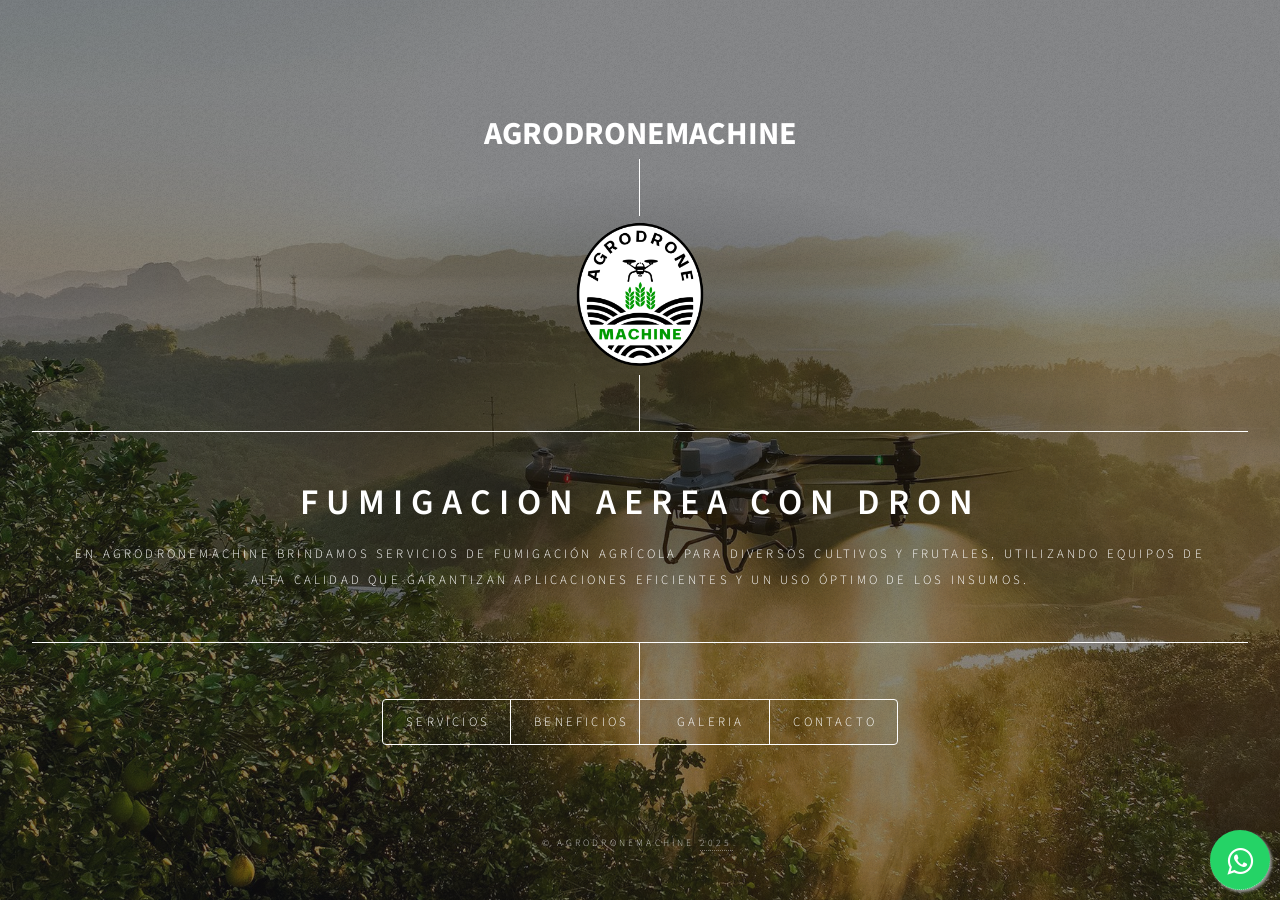
==== index.html @ ab19c030 "cambios-url cambios de url mejorada" ====
<!DOCTYPE HTML>

<html>
	<head>
		<title>AGRODRONEMACHINE</title>
		<meta charset="utf-8" />
		<meta name="viewport" content="width=device-width, initial-scale=1, user-scalable=no" />
		<link rel="stylesheet" href="assets/css/main.css" />
		<noscript><link rel="stylesheet" href="assets/css/noscript.css" /></noscript>
	</head>
	<body class="is-preload">

		<!-- Wrapper -->
			<div id="wrapper">


				<!-- Header -->
					<header id="header">
						<span class="titulopagina">AGRODRONEMACHINE</span>

						<div >
						<img class="logoagro" src="images/logoagrodrone.png" alt="" />
						</div>
						<div class="content">
							<div class="inner">
								<h1>FUMIGACION AEREA CON DRON</h1>
								<p>En AgroDroneMachine brindamos servicios de fumigación 
									agrícola para diversos cultivos y frutales, utilizando 
									equipos de alta calidad que garantizan aplicaciones 
									eficientes y un uso óptimo de los insumos.</p>
							</div>
						</div>
						<nav>
							<ul>
								<li><a href="#Servicios">Servicios</a></li>
								<li><a href="#Beneficios">Beneficios</a></li>
								<li><a href="#Galeria">Galeria</a></li>
								<li><a href="#Contacto">Contacto</a></li>
								<!--<li><a href="#elements">Elements</a></li>-->
							</ul>
						</nav>
					</header>

				<!-- Main -->
					<div id="main">

						<!-- servicios -->
							<article id="Servicios">
								<h2 class="major">Servicios</h2>
								<span class="image main"><img src="images/bannerwebagro2.gif" alt="" /></span>
								<h4>Realizamos aplicación de pesticidas, líquidos, solidos, fertilizantes y herbicidas en una amplia gama de cultivos.</h4>
								<li>Cultivos Tradicionales</li>
								<li>Huertos Frutales</li>
								<li>Cultivos Hortícolas</li>
								<li>Cultivos Vitivinícolas</li>
								<li>Plantaciones Forestales</li>
														</article>

						<!-- beneficios -->
							<article id="Beneficios">
								<h2 class="major">Beneficios</h2>
								<span class="image main"><img src="images/bannerwebagro2.gif" alt="" /></span>
								<ul>
									<li>Capacidad de fumigar grandes extensiones de terreno.</span></li>
									<li>Ahorro del 90% de agua en la dilución de los químicos.</span></li>
									<li>Ahorro de hasta un 30% de producto</span></li>
									<li>Aplicación más uniforme gracias a aspersión de alta presión.</span></li>
									<li>Mezclas de mayor concentración, lo que aumenta la eficiencia de la aplicación.</span></li>
									<li>Menor riesgo de contaminación de aguas superficiales</li>
									<li>Gran velocidad de aplicación: Hasta 12 Ha/hora en promedio.</li>
									<li>Boquillas ajustables a distintos tipos de aplicación.</li>
									<li>No contamina.</li>
									<li>No existe riesgo de intoxicación del personal. Altura de fumigación ajustable sobre las plantaciones.</li>
									<li>Capacidad de fumigar en zonas de difícil acceso, como laderas o cultivos de alta densidad donde solo es posible la aplicación manual.</li>
									<li>Capacidad de aplicación nocturna mediante uso de GPS y Radar.</li>
									
								</ul>
							</article>

						<!-- galeria -->
							<article id="Galeria">
								<h2 class="major">Galeria</h2>
								<div class="contenedorvideos">
									<iframe width="300" height="200" src="https://www.youtube.com/embed/-cqlbxY-Ldc?controls=1" title="YouTube video player" frameborder="0" allow="accelerometer; autoplay; clipboard-write; encrypted-media; gyroscope; picture-in-picture; web-share" referrerpolicy="strict-origin-when-cross-origin" allowfullscreen></iframe>
									
								</div>
							</article>

						<!-- Contacto -->
							<article id="Contacto">
								<h2 class="major">Contacto</h2>
								<ul>
									
								<a class="datoscontacto" href="https://www.instagram.com/agrodronemachine"><img width="30" height="30" src="https://img.icons8.com/fluency/30/instagram-new.png" alt=""/><span>#agrodronemachine</span></a><br>
								<a class="datoscontacto" href="https://wa.me/56989613429"><img width="30" height="30" src="https://img.icons8.com/color/96/whatsapp--v1.png" alt=""/><span>+56989613429<span></a><br>
								<a class="datoscontacto" href="mailto:agrodronemachine1@gmail.com"><img width="30" height="30" src="https://img.icons8.com/pulsar-color/30/mail.png" alt=""/><span>agrodronemachine1@gmail.com</span></a>

								</ul>
								<span class="image main"><img src="images/bannerwebagro2.gif" alt="" /></span>
							</article>

					</div>

				<!-- Footer -->
					<footer id="footer">
						<p class="copyright">&copy; AGRODRONEMACHINE <a href="https://html5up.net">2025</a>.</p>
					</footer>

			</div>

		<!-- BG -->
			<div id="bg"></div>
			<link rel="stylesheet" href="https://maxcdn.bootstrapcdn.com/font-awesome/4.5.0/css/font-awesome.min.css">
			<a href="https://wa.me/56989613429" class="float" target="_blank">
			<i class="fa fa-whatsapp my-float"></i>
			</a>

		<!-- Scripts -->
			<script src="assets/js/jquery.min.js"></script>
			<script src="assets/js/browser.min.js"></script>
			<script src="assets/js/breakpoints.min.js"></script>
			<script src="assets/js/util.js"></script>
			<script src="assets/js/main.js"></script>

	</body>
</html>
---- assets/css/main.css ----
@import url(fontawesome-all.min.css);
@import url("https://fonts.googleapis.com/css?family=Source+Sans+Pro:300italic,600italic,300,600");

.datoscontacto{
	font-size:medium;

}

.float{
	position:fixed;
	width:60px;
	height:60px;
	bottom:10px;
	right:10px;
	background-color:#25d366;
	color:#FFF;
	border-radius:50px;
	text-align:center;
  font-size:30px;
	box-shadow: 2px 2px 3px #999;
  z-index:100;
}
.float:hover {
	text-decoration: none;
	color: #25d366;
  background-color:#fff;
}

.my-float{
	margin-top:16px;
}

.titulopagina{
position: absolute;
left: center;
top: 0px;
font-size:xx-large;
font-weight: bold;

}



.logoagro{
	width: 150px;
	height: 150px;
	-webkit-animation: rotate-vert-center 6s cubic-bezier(0.455, 0.030, 0.515, 0.955) infinite both;
	animation: rotate-vert-center 6s cubic-bezier(0.455, 0.030, 0.515, 0.955) infinite both;
}
 @-webkit-keyframes rotate-vert-center {
	0% {
	  -webkit-transform: rotateY(0);
			  transform: rotateY(0);
	}
	100% {
	  -webkit-transform: rotateY(360deg);
			  transform: rotateY(360deg);
	}
  }
  @keyframes rotate-vert-center {
	0% {
	  -webkit-transform: rotateY(0);
			  transform: rotateY(0);
	}
	100% {
	  -webkit-transform: rotateY(360deg);
			  transform: rotateY(360deg);
	}
  }
  
.contenedorvideos{
	text-align: center;

}

html, body, div, span, applet, object,
iframe, h1, h2, h3, h4, h5, h6, p, blockquote,
pre, a, abbr, acronym, address, big, cite,
code, del, dfn, em, img, ins, kbd, q, s, samp,
small, strike, strong, sub, sup, tt, var, b,
u, i, center, dl, dt, dd, ol, ul, li, fieldset,
form, label, legend, table, caption, tbody,
tfoot, thead, tr, th, td, article, aside,
canvas, details, embed, figure, figcaption,
footer, header, hgroup, menu, nav, output, ruby,
section, summary, time, mark, audio, video {
	margin: 0;
	padding: 0;
	border: 0;
	font-size: 100%;
	font: inherit;
	vertical-align: baseline;}

article, aside, details, figcaption, figure,
footer, header, hgroup, menu, nav, section {
	display: block;}

body {
	line-height: 1;
}

ol, ul {
	list-style: none;
}

blockquote, q {
	quotes: none;
}

	blockquote:before, blockquote:after, q:before, q:after {
		content: '';
		content: none;
	}

table {
	border-collapse: collapse;
	border-spacing: 0;
}

body {
	-webkit-text-size-adjust: none;
}

mark {
	background-color: transparent;
	color: inherit;
}

input::-moz-focus-inner {
	border: 0;
	padding: 0;
}

input, select, textarea {
	-moz-appearance: none;
	-webkit-appearance: none;
	-ms-appearance: none;
	appearance: none;
}

/* Basic */

	@-ms-viewport {
		width: device-width;
	}

	@media screen and (max-width: 480px) {

		html, body {
			min-width: 320px;
		}

	}

	html {
		box-sizing: border-box;
	}

	*, *:before, *:after {
		box-sizing: inherit;
	}

	body {
		background: #1b1f22;
	}

		body.is-preload *, body.is-preload *:before, body.is-preload *:after {
			-moz-animation: none !important;
			-webkit-animation: none !important;
			-ms-animation: none !important;
			animation: none !important;
			-moz-transition: none !important;
			-webkit-transition: none !important;
			-ms-transition: none !important;
			transition: none !important;
		}

/* Type */

	html {
		font-size: 16pt;
	}

		@media screen and (max-width: 1680px) {

			html {
				font-size: 12pt;
			}

		}

		@media screen and (max-width: 736px) {

			html {
				font-size: 11pt;
			}

		}

		@media screen and (max-width: 360px) {

			html {
				font-size: 10pt;
			}

		}

	body, input, select, textarea {
		color: #ffffff;
		font-family: "Source Sans Pro", sans-serif;
		font-weight: 300;
		font-size: 1rem;
		line-height: 1.65;
	}

	a {
		-moz-transition: color 0.2s ease-in-out, background-color 0.2s ease-in-out, border-bottom-color 0.2s ease-in-out;
		-webkit-transition: color 0.2s ease-in-out, background-color 0.2s ease-in-out, border-bottom-color 0.2s ease-in-out;
		-ms-transition: color 0.2s ease-in-out, background-color 0.2s ease-in-out, border-bottom-color 0.2s ease-in-out;
		transition: color 0.2s ease-in-out, background-color 0.2s ease-in-out, border-bottom-color 0.2s ease-in-out;
		border-bottom: dotted 1px rgba(255, 255, 255, 0.5);
		text-decoration: none;
		color: inherit;
	}

		a:hover {
			border-bottom-color: transparent;
		}

	strong, b {
		color: #ffffff;
		font-weight: 600;
	}

	em, i {
		font-style: italic;
	}

	p {
		margin: 0 0 2rem 0;
	}

	h1, h2, h3, h4, h5, h6 {
		color: #ffffff;
		font-weight: 600;
		line-height: 1.5;
		margin: 0 0 1rem 0;
		letter-spacing: 0.2rem;
	}

		h1 a, h2 a, h3 a, h4 a, h5 a, h6 a {
			color: inherit;
			text-decoration: none;
		}

		h1.major, h2.major, h3.major, h4.major, h5.major, h6.major {
			border-bottom: solid 1px #ffffff;
			width: -moz-max-content;
			width: -webkit-max-content;
			width: -ms-max-content;
			width: max-content;
			padding-bottom: 0.5rem;
			margin: 0 0 1rem 0;
		}

	h1 {
		font-size: 2.25rem;
		line-height: 1.3;
		letter-spacing: 0.5rem;
	}

	h2 {
		font-size: 1.5rem;
		line-height: 1.4;
		letter-spacing: 0.5rem;
	}

	h3 {
		font-size: 1rem;
	}

	h4 {
		font-size: 0.8rem;
	}

	h5 {
		font-size: 0.7rem;
	}

	h6 {
		font-size: 0.6rem;
	}

	@media screen and (max-width: 736px) {

		h1 {
			font-size: 1.75rem;
			line-height: 1.4;
		}

		h2 {
			font-size: 1.25em;
			line-height: 1.5;
		}

	}

	sub {
		font-size: 0.8rem;
		position: relative;
		top: 0.5rem;
	}

	sup {
		font-size: 0.8rem;
		position: relative;
		top: -0.5rem;
	}

	blockquote {
		border-left: solid 4px #ffffff;
		font-style: italic;
		margin: 0 0 2rem 0;
		padding: 0.5rem 0 0.5rem 2rem;
	}

	code {
		background: rgba(255, 255, 255, 0.075);
		border-radius: 4px;
		font-family: "Courier New", monospace;
		font-size: 0.9rem;
		margin: 0 0.25rem;
		padding: 0.25rem 0.65rem;
	}

	pre {
		-webkit-overflow-scrolling: touch;
		font-family: "Courier New", monospace;
		font-size: 0.9rem;
		margin: 0 0 2rem 0;
	}

		pre code {
			display: block;
			line-height: 1.75;
			padding: 1rem 1.5rem;
			overflow-x: auto;
		}

	hr {
		border: 0;
		border-bottom: solid 1px #ffffff;
		margin: 2.75rem 0;
	}

	.align-left {
		text-align: left;
	}

	.align-center {
		text-align: center;
	}

	.align-right {
		text-align: right;
	}

/* Form */

	form {
		margin: 0 0 2rem 0;
	}

		form > :last-child {
			margin-bottom: 0;
		}

		form > .fields {
			display: -moz-flex;
			display: -webkit-flex;
			display: -ms-flex;
			display: flex;
			-moz-flex-wrap: wrap;
			-webkit-flex-wrap: wrap;
			-ms-flex-wrap: wrap;
			flex-wrap: wrap;
			width: calc(100% + 3rem);
			margin: -1.5rem 0 2rem -1.5rem;
		}

			form > .fields > .field {
				-moz-flex-grow: 0;
				-webkit-flex-grow: 0;
				-ms-flex-grow: 0;
				flex-grow: 0;
				-moz-flex-shrink: 0;
				-webkit-flex-shrink: 0;
				-ms-flex-shrink: 0;
				flex-shrink: 0;
				padding: 1.5rem 0 0 1.5rem;
				width: calc(100% - 1.5rem);
			}

				form > .fields > .field.half {
					width: calc(50% - 0.75rem);
				}

				form > .fields > .field.third {
					width: calc(100%/3 - 0.5rem);
				}

				form > .fields > .field.quarter {
					width: calc(25% - 0.375rem);
				}

		@media screen and (max-width: 480px) {

			form > .fields {
				width: calc(100% + 3rem);
				margin: -1.5rem 0 2rem -1.5rem;
			}

				form > .fields > .field {
					padding: 1.5rem 0 0 1.5rem;
					width: calc(100% - 1.5rem);
				}

					form > .fields > .field.half {
						width: calc(100% - 1.5rem);
					}

					form > .fields > .field.third {
						width: calc(100% - 1.5rem);
					}

					form > .fields > .field.quarter {
						width: calc(100% - 1.5rem);
					}

		}

	label {
		color: #ffffff;
		display: block;
		font-size: 0.8rem;
		font-weight: 300;
		letter-spacing: 0.2rem;
		line-height: 1.5;
		margin: 0 0 1rem 0;
		text-transform: uppercase;
	}

	input[type="text"],
	input[type="password"],
	input[type="email"],
	input[type="tel"],
	select,
	textarea {
		-moz-appearance: none;
		-webkit-appearance: none;
		-ms-appearance: none;
		appearance: none;
		-moz-transition: border-color 0.2s ease-in-out, box-shadow 0.2s ease-in-out, background-color 0.2s ease-in-out;
		-webkit-transition: border-color 0.2s ease-in-out, box-shadow 0.2s ease-in-out, background-color 0.2s ease-in-out;
		-ms-transition: border-color 0.2s ease-in-out, box-shadow 0.2s ease-in-out, background-color 0.2s ease-in-out;
		transition: border-color 0.2s ease-in-out, box-shadow 0.2s ease-in-out, background-color 0.2s ease-in-out;
		background-color: transparent;
		border-radius: 4px;
		border: solid 1px #ffffff;
		color: inherit;
		display: block;
		outline: 0;
		padding: 0 1rem;
		text-decoration: none;
		width: 100%;
	}

		input[type="text"]:invalid,
		input[type="password"]:invalid,
		input[type="email"]:invalid,
		input[type="tel"]:invalid,
		select:invalid,
		textarea:invalid {
			box-shadow: none;
		}

		input[type="text"]:focus,
		input[type="password"]:focus,
		input[type="email"]:focus,
		input[type="tel"]:focus,
		select:focus,
		textarea:focus {
			background: rgba(255, 255, 255, 0.075);
			border-color: #ffffff;
			box-shadow: 0 0 0 1px #ffffff;
		}

	select {
		background-image: url("data:image/svg+xml;charset=utf8,%3Csvg xmlns='http://www.w3.org/2000/svg' width='40' height='40' preserveAspectRatio='none' viewBox='0 0 40 40'%3E%3Cpath d='M9.4,12.3l10.4,10.4l10.4-10.4c0.2-0.2,0.5-0.4,0.9-0.4c0.3,0,0.6,0.1,0.9,0.4l3.3,3.3c0.2,0.2,0.4,0.5,0.4,0.9 c0,0.4-0.1,0.6-0.4,0.9L20.7,31.9c-0.2,0.2-0.5,0.4-0.9,0.4c-0.3,0-0.6-0.1-0.9-0.4L4.3,17.3c-0.2-0.2-0.4-0.5-0.4-0.9 c0-0.4,0.1-0.6,0.4-0.9l3.3-3.3c0.2-0.2,0.5-0.4,0.9-0.4S9.1,12.1,9.4,12.3z' fill='%23ffffff' /%3E%3C/svg%3E");
		background-size: 1.25rem;
		background-repeat: no-repeat;
		background-position: calc(100% - 1rem) center;
		height: 2.75rem;
		padding-right: 2.75rem;
		text-overflow: ellipsis;
	}

		select option {
			color: #ffffff;
			background: #1b1f22;
		}

		select:focus::-ms-value {
			background-color: transparent;
		}

		select::-ms-expand {
			display: none;
		}

	input[type="text"],
	input[type="password"],
	input[type="email"],
	select {
		height: 2.75rem;
	}

	textarea {
		padding: 0.75rem 1rem;
	}

	input[type="checkbox"],
	input[type="radio"] {
		-moz-appearance: none;
		-webkit-appearance: none;
		-ms-appearance: none;
		appearance: none;
		display: block;
		float: left;
		margin-right: -2rem;
		opacity: 0;
		width: 1rem;
		z-index: -1;
	}

		input[type="checkbox"] + label,
		input[type="radio"] + label {
			text-decoration: none;
			-moz-user-select: none;
			-webkit-user-select: none;
			-ms-user-select: none;
			user-select: none;
			color: #ffffff;
			cursor: pointer;
			display: inline-block;
			font-size: 0.8rem;
			font-weight: 300;
			margin: 0 0 0.5rem 0;
			padding-left: 2.65rem;
			padding-right: 0.75rem;
			position: relative;
		}

			input[type="checkbox"] + label:before,
			input[type="radio"] + label:before {
				-moz-osx-font-smoothing: grayscale;
				-webkit-font-smoothing: antialiased;
				display: inline-block;
				font-style: normal;
				font-variant: normal;
				text-rendering: auto;
				line-height: 1;
				text-transform: none !important;
				font-family: 'Font Awesome 5 Free';
				font-weight: 900;
			}

			input[type="checkbox"] + label:before,
			input[type="radio"] + label:before {
				-moz-transition: border-color 0.2s ease-in-out, box-shadow 0.2s ease-in-out, background-color 0.2s ease-in-out;
				-webkit-transition: border-color 0.2s ease-in-out, box-shadow 0.2s ease-in-out, background-color 0.2s ease-in-out;
				-ms-transition: border-color 0.2s ease-in-out, box-shadow 0.2s ease-in-out, background-color 0.2s ease-in-out;
				transition: border-color 0.2s ease-in-out, box-shadow 0.2s ease-in-out, background-color 0.2s ease-in-out;
				border-radius: 4px;
				border: solid 1px #ffffff;
				content: '';
				display: inline-block;
				height: 1.65rem;
				left: 0;
				line-height: 1.65rem;
				position: absolute;
				text-align: center;
				top: -0.15rem;
				width: 1.65rem;
			}

		input[type="checkbox"]:checked + label:before,
		input[type="radio"]:checked + label:before {
			background: #ffffff !important;
			border-color: #ffffff !important;
			color: #1b1f22;
			content: '\f00c';
		}

		input[type="checkbox"]:focus + label:before,
		input[type="radio"]:focus + label:before {
			background: rgba(255, 255, 255, 0.075);
			border-color: #ffffff;
			box-shadow: 0 0 0 1px #ffffff;
		}

	input[type="checkbox"] + label:before {
		border-radius: 4px;
	}

	input[type="radio"] + label:before {
		border-radius: 100%;
	}

	::-webkit-input-placeholder {
		color: rgba(255, 255, 255, 0.5) !important;
		opacity: 1.0;
	}

	:-moz-placeholder {
		color: rgba(255, 255, 255, 0.5) !important;
		opacity: 1.0;
	}

	::-moz-placeholder {
		color: rgba(255, 255, 255, 0.5) !important;
		opacity: 1.0;
	}

	:-ms-input-placeholder {
		color: rgba(255, 255, 255, 0.5) !important;
		opacity: 1.0;
	}

	.formerize-placeholder {
		color: rgba(255, 255, 255, 0.5) !important;
		opacity: 1.0;
	}

/* Box */

	.box {
		border-radius: 4px;
		border: solid 1px #ffffff;
		margin-bottom: 2rem;
		padding: 1.5em;
	}

		.box > :last-child,
		.box > :last-child > :last-child,
		.box > :last-child > :last-child > :last-child {
			margin-bottom: 0;
		}

		.box.alt {
			border: 0;
			border-radius: 0;
			padding: 0;
		}

/* Icon */

	.icon {
		text-decoration: none;
		border-bottom: none;
		position: relative;
	}

		.icon:before {
			-moz-osx-font-smoothing: grayscale;
			-webkit-font-smoothing: antialiased;
			display: inline-block;
			font-style: normal;
			font-variant: normal;
			text-rendering: auto;
			line-height: 1;
			text-transform: none !important;
			font-family: 'Font Awesome 5 Free';
			font-weight: 400;
		}

		.icon > .label {
			display: none;
		}

		.icon:before {
			line-height: inherit;
		}

		.icon.solid:before {
			font-weight: 900;
		}

		.icon.brands:before {
			font-family: 'Font Awesome 5 Brands';
		}

/* Image */

	.image {
		border-radius: 4px;
		border: 0;
		display: inline-block;
		position: relative;
	}

		.image:before {
			pointer-events: none;
			background-image: url("../../images/overlay.png");
			background-color: rgba(19, 21, 25, 0.5);
			border-radius: 4px;
			content: '';
			display: block;
			height: 100%;
			left: 0;
			opacity: 0.5;
			position: absolute;
			top: 0;
			width: 100%;
		}

		.image img {
			border-radius: 4px;
			display: block;
		}

		.image.left, .image.right {
			max-width: 40%;
		}

			.image.left img, .image.right img {
				width: 100%;
			}

		.image.left {
			float: left;
			padding: 0 1.5em 1em 0;
			top: 0.25em;
		}

		.image.right {
			float: right;
			padding: 0 0 1em 1.5em;
			top: 0.25em;
		}

		.image.fit {
			display: block;
			margin: 0 0 2rem 0;
			width: 100%;
		}

			.image.fit img {
				width: 100%;
			}

		.image.main {
			display: block;
			margin: 2.5rem 0;
			width: 100%;
		}

			.image.main img {
				width: 100%;
			}

		@media screen and (max-width: 736px) {

			.image.main {
				margin: 2rem 0;
			}

		}

		@media screen and (max-width: 480px) {

			.image.main {
				margin: 1.5rem 0;
			}

		}

/* List */

	ol {
		list-style: decimal;
		margin: 0 0 2rem 0;
		padding-left: 1.25em;
	}

		ol li {
			padding-left: 0.25em;
		}

	ul {
		list-style: disc;
		margin: 0 0 2rem 0;
		padding-left: 1em;
	}

		ul li {
			padding-left: 0.5em;
		}

		ul.alt {
			list-style: none;
			padding-left: 0;
		}

			ul.alt li {
				border-top: solid 1px #ffffff;
				padding: 0.5em 0;
			}

				ul.alt li:first-child {
					border-top: 0;
					padding-top: 0;
				}

	dl {
		margin: 0 0 2rem 0;
	}

		dl dt {
			display: block;
			font-weight: 600;
			margin: 0 0 1rem 0;
		}

		dl dd {
			margin-left: 2rem;
		}

/* Actions */

	ul.actions {
		display: -moz-flex;
		display: -webkit-flex;
		display: -ms-flex;
		display: flex;
		cursor: default;
		list-style: none;
		margin-left: -1rem;
		padding-left: 0;
	}

		ul.actions li {
			padding: 0 0 0 1rem;
			vertical-align: middle;
		}

		ul.actions.special {
			-moz-justify-content: center;
			-webkit-justify-content: center;
			-ms-justify-content: center;
			justify-content: center;
			width: 100%;
			margin-left: 0;
		}

			ul.actions.special li:first-child {
				padding-left: 0;
			}

		ul.actions.stacked {
			-moz-flex-direction: column;
			-webkit-flex-direction: column;
			-ms-flex-direction: column;
			flex-direction: column;
			margin-left: 0;
		}

			ul.actions.stacked li {
				padding: 1.3rem 0 0 0;
			}

				ul.actions.stacked li:first-child {
					padding-top: 0;
				}

		ul.actions.fit {
			width: calc(100% + 1rem);
		}

			ul.actions.fit li {
				-moz-flex-grow: 1;
				-webkit-flex-grow: 1;
				-ms-flex-grow: 1;
				flex-grow: 1;
				-moz-flex-shrink: 1;
				-webkit-flex-shrink: 1;
				-ms-flex-shrink: 1;
				flex-shrink: 1;
				width: 100%;
			}

				ul.actions.fit li > * {
					width: 100%;
				}

			ul.actions.fit.stacked {
				width: 100%;
			}

		@media screen and (max-width: 480px) {

			ul.actions:not(.fixed) {
				-moz-flex-direction: column;
				-webkit-flex-direction: column;
				-ms-flex-direction: column;
				flex-direction: column;
				margin-left: 0;
				width: 100% !important;
			}

				ul.actions:not(.fixed) li {
					-moz-flex-grow: 1;
					-webkit-flex-grow: 1;
					-ms-flex-grow: 1;
					flex-grow: 1;
					-moz-flex-shrink: 1;
					-webkit-flex-shrink: 1;
					-ms-flex-shrink: 1;
					flex-shrink: 1;
					padding: 1rem 0 0 0;
					text-align: center;
					width: 100%;
				}

					ul.actions:not(.fixed) li > * {
						width: 100%;
					}

					ul.actions:not(.fixed) li:first-child {
						padding-top: 0;
					}

					ul.actions:not(.fixed) li input[type="submit"],
					ul.actions:not(.fixed) li input[type="reset"],
					ul.actions:not(.fixed) li input[type="button"],
					ul.actions:not(.fixed) li button,
					ul.actions:not(.fixed) li .button {
						width: 100%;
					}

						ul.actions:not(.fixed) li input[type="submit"].icon:before,
						ul.actions:not(.fixed) li input[type="reset"].icon:before,
						ul.actions:not(.fixed) li input[type="button"].icon:before,
						ul.actions:not(.fixed) li button.icon:before,
						ul.actions:not(.fixed) li .button.icon:before {
							margin-left: -0.5em;
						}

		}

/* Icons */

	ul.icons {
		cursor: default;
		list-style: none;
		padding-left: 0;
	}

		ul.icons li {
			display: inline-block;
			padding: 0 0.75em 0 0;
		}

			ul.icons li:last-child {
				padding-right: 0;
			}

			ul.icons li a {
				border-radius: 100%;
				box-shadow: inset 0 0 0 1px #ffffff;
				display: inline-block;
				height: 2.25rem;
				line-height: 2.25rem;
				text-align: center;
				width: 2.25rem;
			}

				ul.icons li a:hover {
					background-color: rgba(255, 255, 255, 0.075);
				}

				ul.icons li a:active {
					background-color: rgba(255, 255, 255, 0.175);
				}

/* Table */

	.table-wrapper {
		-webkit-overflow-scrolling: touch;
		overflow-x: auto;
	}

	table {
		margin: 0 0 2rem 0;
		width: 100%;
	}

		table tbody tr {
			border: solid 1px #ffffff;
			border-left: 0;
			border-right: 0;
		}

			table tbody tr:nth-child(2n + 1) {
				background-color: rgba(255, 255, 255, 0.075);
			}

		table td {
			padding: 0.75em 0.75em;
		}

		table th {
			color: #ffffff;
			font-size: 0.9em;
			font-weight: 600;
			padding: 0 0.75em 0.75em 0.75em;
			text-align: left;
		}

		table thead {
			border-bottom: solid 2px #ffffff;
		}

		table tfoot {
			border-top: solid 2px #ffffff;
		}

		table.alt {
			border-collapse: separate;
		}

			table.alt tbody tr td {
				border: solid 1px #ffffff;
				border-left-width: 0;
				border-top-width: 0;
			}

				table.alt tbody tr td:first-child {
					border-left-width: 1px;
				}

			table.alt tbody tr:first-child td {
				border-top-width: 1px;
			}

			table.alt thead {
				border-bottom: 0;
			}

			table.alt tfoot {
				border-top: 0;
			}

/* Button */

	input[type="submit"],
	input[type="reset"],
	input[type="button"],
	button,
	.button {
		-moz-appearance: none;
		-webkit-appearance: none;
		-ms-appearance: none;
		appearance: none;
		-moz-transition: background-color 0.2s ease-in-out, color 0.2s ease-in-out;
		-webkit-transition: background-color 0.2s ease-in-out, color 0.2s ease-in-out;
		-ms-transition: background-color 0.2s ease-in-out, color 0.2s ease-in-out;
		transition: background-color 0.2s ease-in-out, color 0.2s ease-in-out;
		background-color: transparent;
		border-radius: 4px;
		border: 0;
		box-shadow: inset 0 0 0 1px #ffffff;
		color: #ffffff !important;
		cursor: pointer;
		display: inline-block;
		font-size: 0.8rem;
		font-weight: 300;
		height: 2.75rem;
		letter-spacing: 0.2rem;
		line-height: 2.75rem;
		outline: 0;
		padding: 0 1.25rem 0 1.35rem;
		text-align: center;
		text-decoration: none;
		text-transform: uppercase;
		white-space: nowrap;
	}

		input[type="submit"]:hover,
		input[type="reset"]:hover,
		input[type="button"]:hover,
		button:hover,
		.button:hover {
			background-color: rgba(255, 255, 255, 0.075);
		}

		input[type="submit"]:active,
		input[type="reset"]:active,
		input[type="button"]:active,
		button:active,
		.button:active {
			background-color: rgba(255, 255, 255, 0.175);
		}

		input[type="submit"].icon:before,
		input[type="reset"].icon:before,
		input[type="button"].icon:before,
		button.icon:before,
		.button.icon:before {
			margin-right: 0.5em;
		}

		input[type="submit"].fit,
		input[type="reset"].fit,
		input[type="button"].fit,
		button.fit,
		.button.fit {
			width: 100%;
		}

		input[type="submit"].small,
		input[type="reset"].small,
		input[type="button"].small,
		button.small,
		.button.small {
			font-size: 0.6rem;
			height: 2.0625rem;
			line-height: 2.0625rem;
		}

		input[type="submit"].primary,
		input[type="reset"].primary,
		input[type="button"].primary,
		button.primary,
		.button.primary {
			background-color: #ffffff;
			color: #1b1f22 !important;
			font-weight: 600;
		}

		input[type="submit"].disabled, input[type="submit"]:disabled,
		input[type="reset"].disabled,
		input[type="reset"]:disabled,
		input[type="button"].disabled,
		input[type="button"]:disabled,
		button.disabled,
		button:disabled,
		.button.disabled,
		.button:disabled {
			pointer-events: none;
			cursor: default;
			opacity: 0.25;
		}

	input[type="submit"],
	input[type="reset"],
	input[type="button"],
	button {
		line-height: calc(2.75rem - 2px);
	}

/* BG */

	#bg {
		-moz-transform: scale(1.0);
		-webkit-transform: scale(1.0);
		-ms-transform: scale(1.0);
		transform: scale(1.0);
		position: fixed;
		top: 0;
		left: 0;
		width: 100%;
		height: 100vh;
		z-index: 1;
	}

		#bg:before, #bg:after {
			content: '';
			display: block;
			position: absolute;
			top: 0;
			left: 0;
			width: 100%;
			height: 100%;
		}

		#bg:before {
			-moz-transition: background-color 2.5s ease-in-out;
			-webkit-transition: background-color 2.5s ease-in-out;
			-ms-transition: background-color 2.5s ease-in-out;
			transition: background-color 2.5s ease-in-out;
			-moz-transition-delay: 0.75s;
			-webkit-transition-delay: 0.75s;
			-ms-transition-delay: 0.75s;
			transition-delay: 0.75s;
			background-image: linear-gradient(to top, rgba(19, 21, 25, 0.5), rgba(19, 21, 25, 0.5)), url("../../images/overlay.png");
			background-size: auto,
 256px 256px;
			background-position: center,
 center;
			background-repeat: no-repeat,
 repeat;
			z-index: 2;
		}

		#bg:after {
			-moz-transform: scale(1.125);
			-webkit-transform: scale(1.125);
			-ms-transform: scale(1.125);
			transform: scale(1.125);
			-moz-transition: -moz-transform 0.325s ease-in-out, -moz-filter 0.325s ease-in-out;
			-webkit-transition: -webkit-transform 0.325s ease-in-out, -webkit-filter 0.325s ease-in-out;
			-ms-transition: -ms-transform 0.325s ease-in-out, -ms-filter 0.325s ease-in-out;
			transition: transform 0.325s ease-in-out, filter 0.325s ease-in-out;
			background-image: url("../../images/bg.jpg");
			background-position: center;
			background-size: cover;
			background-repeat: no-repeat;
			z-index: 1;
		}

		body.is-article-visible #bg:after {
			-moz-transform: scale(1.0825);
			-webkit-transform: scale(1.0825);
			-ms-transform: scale(1.0825);
			transform: scale(1.0825);
			-moz-filter: blur(0.2rem);
			-webkit-filter: blur(0.2rem);
			-ms-filter: blur(0.2rem);
			filter: blur(0.2rem);
		}

		body.is-preload #bg:before {
			background-color: #000000;
		}

/* Wrapper */

	#wrapper {
		display: -moz-flex;
		display: -webkit-flex;
		display: -ms-flex;
		display: flex;
		-moz-flex-direction: column;
		-webkit-flex-direction: column;
		-ms-flex-direction: column;
		flex-direction: column;
		-moz-align-items: center;
		-webkit-align-items: center;
		-ms-align-items: center;
		align-items: center;
		-moz-justify-content: space-between;
		-webkit-justify-content: space-between;
		-ms-justify-content: space-between;
		justify-content: space-between;
		position: relative;
		min-height: 100vh;
		width: 100%;
		padding: 4rem 2rem;
		z-index: 3;
	}

		#wrapper:before {
			content: '';
			display: block;
		}

		@media screen and (max-width: 1680px) {

			#wrapper {
				padding: 3rem 2rem;
			}

		}

		@media screen and (max-width: 736px) {

			#wrapper {
				padding: 2rem 1rem;
			}

		}

		@media screen and (max-width: 480px) {

			#wrapper {
				padding: 1rem;
			}

		}

/* Header */

	#header {
		display: -moz-flex;
		display: -webkit-flex;
		display: -ms-flex;
		display: flex;
		-moz-flex-direction: column;
		-webkit-flex-direction: column;
		-ms-flex-direction: column;
		flex-direction: column;
		-moz-align-items: center;
		-webkit-align-items: center;
		-ms-align-items: center;
		align-items: center;
		-moz-transition: -moz-transform 0.325s ease-in-out, -moz-filter 0.325s ease-in-out, opacity 0.325s ease-in-out;
		-webkit-transition: -webkit-transform 0.325s ease-in-out, -webkit-filter 0.325s ease-in-out, opacity 0.325s ease-in-out;
		-ms-transition: -ms-transform 0.325s ease-in-out, -ms-filter 0.325s ease-in-out, opacity 0.325s ease-in-out;
		transition: transform 0.325s ease-in-out, filter 0.325s ease-in-out, opacity 0.325s ease-in-out;
		background-image: -moz-radial-gradient(rgba(0, 0, 0, 0.25) 25%, rgba(0, 0, 0, 0) 55%);
		background-image: -webkit-radial-gradient(rgba(0, 0, 0, 0.25) 25%, rgba(0, 0, 0, 0) 55%);
		background-image: -ms-radial-gradient(rgba(0, 0, 0, 0.25) 25%, rgba(0, 0, 0, 0) 55%);
		background-image: radial-gradient(rgba(0, 0, 0, 0.25) 25%, rgba(0, 0, 0, 0) 55%);
		max-width: 100%;
		text-align: center;
	}

		#header > * {
			-moz-transition: opacity 0.325s ease-in-out;
			-webkit-transition: opacity 0.325s ease-in-out;
			-ms-transition: opacity 0.325s ease-in-out;
			transition: opacity 0.325s ease-in-out;
			position: relative;
			margin-top: 3.5rem;
		}

			#header > *:before {
				content: '';
				display: block;
				position: absolute;
				top: calc(-3.5rem - 1px);
				left: calc(50% - 1px);
				width: 1px;
				height: calc(3.5rem + 1px);
				background: #ffffff;
			}

		#header > :first-child {
			margin-top: 0;
		}

			#header > :first-child:before {
				display: none;
			}

		#header .logo {
			width: 5.5rem;
			height: 5.5rem;
			line-height: 5.5rem;
			border: solid 1px #ffffff;
			border-radius: 100%;
		}

			#header .logo .icon:before {
				font-size: 2rem;
			}

		#header .content {
			border-style: solid;
			border-color: #ffffff;
			border-top-width: 1px;
			border-bottom-width: 1px;
			max-width: 100%;
		}

			#header .content .inner {
				-moz-transition: max-height 0.75s ease, padding 0.75s ease, opacity 0.325s ease-in-out;
				-webkit-transition: max-height 0.75s ease, padding 0.75s ease, opacity 0.325s ease-in-out;
				-ms-transition: max-height 0.75s ease, padding 0.75s ease, opacity 0.325s ease-in-out;
				transition: max-height 0.75s ease, padding 0.75s ease, opacity 0.325s ease-in-out;
				-moz-transition-delay: 0.25s;
				-webkit-transition-delay: 0.25s;
				-ms-transition-delay: 0.25s;
				transition-delay: 0.25s;
				padding: 3rem 2rem;
				max-height: 40rem;
				overflow: hidden;
			}

				#header .content .inner > :last-child {
					margin-bottom: 0;
				}

			#header .content p {
				text-transform: uppercase;
				letter-spacing: 0.2rem;
				font-size: 0.8rem;
				line-height: 2;
			}

		#header nav ul {
			display: -moz-flex;
			display: -webkit-flex;
			display: -ms-flex;
			display: flex;
			margin-bottom: 0;
			list-style: none;
			padding-left: 0;
			border: solid 1px #ffffff;
			border-radius: 4px;
		}

			#header nav ul li {
				padding-left: 0;
				border-left: solid 1px #ffffff;
			}

				#header nav ul li:first-child {
					border-left: 0;
				}

				#header nav ul li a {
					display: block;
					min-width: 7.5rem;
					height: 2.75rem;
					line-height: 2.75rem;
					padding: 0 1.25rem 0 1.45rem;
					text-transform: uppercase;
					letter-spacing: 0.2rem;
					font-size: 0.8rem;
					border-bottom: 0;
				}

					#header nav ul li a:hover {
						background-color: rgba(255, 255, 255, 0.075);
					}

					#header nav ul li a:active {
						background-color: rgba(255, 255, 255, 0.175);
					}

		#header nav.use-middle:after {
			content: '';
			display: block;
			position: absolute;
			top: 0;
			left: calc(50% - 1px);
			width: 1px;
			height: 100%;
			background: #ffffff;
		}

		#header nav.use-middle ul li.is-middle {
			border-left: 0;
		}

		body.is-article-visible #header {
			-moz-transform: scale(0.95);
			-webkit-transform: scale(0.95);
			-ms-transform: scale(0.95);
			transform: scale(0.95);
			-moz-filter: blur(0.1rem);
			-webkit-filter: blur(0.1rem);
			-ms-filter: blur(0.1rem);
			filter: blur(0.1rem);
			opacity: 0;
		}

		body.is-preload #header {
			-moz-filter: blur(0.125rem);
			-webkit-filter: blur(0.125rem);
			-ms-filter: blur(0.125rem);
			filter: blur(0.125rem);
		}

			body.is-preload #header > * {
				opacity: 0;
			}

			body.is-preload #header .content .inner {
				max-height: 0;
				padding-top: 0;
				padding-bottom: 0;
				opacity: 0;
			}

		@media screen and (max-width: 980px) {

			#header .content p br {
				display: none;
			}

		}

		@media screen and (max-width: 736px) {

			#header > * {
				margin-top: 2rem;
			}

				#header > *:before {
					top: calc(-2rem - 1px);
					height: calc(2rem + 1px);
				}

			#header .logo {
				width: 4.75rem;
				height: 4.75rem;
				line-height: 4.75rem;
			}

				#header .logo .icon:before {
					font-size: 1.75rem;
				}

			#header .content .inner {
				padding: 2.5rem 1rem;
			}

			#header .content p {
				line-height: 1.875;
			}

		}

		@media screen and (max-width: 480px) {

			#header {
				padding: 1.5rem 0;
			}

				#header .content .inner {
					padding: 2.5rem 0;
				}

				#header nav ul {
					-moz-flex-direction: column;
					-webkit-flex-direction: column;
					-ms-flex-direction: column;
					flex-direction: column;
					min-width: 10rem;
					max-width: 100%;
				}

					#header nav ul li {
						border-left: 0;
						border-top: solid 1px #ffffff;
					}

						#header nav ul li:first-child {
							border-top: 0;
						}

						#header nav ul li a {
							height: 3rem;
							line-height: 3rem;
							min-width: 0;
							width: 100%;
						}

				#header nav.use-middle:after {
					display: none;
				}

		}

/* Main */

	#main {
		-moz-flex-grow: 1;
		-webkit-flex-grow: 1;
		-ms-flex-grow: 1;
		flex-grow: 1;
		-moz-flex-shrink: 1;
		-webkit-flex-shrink: 1;
		-ms-flex-shrink: 1;
		flex-shrink: 1;
		display: -moz-flex;
		display: -webkit-flex;
		display: -ms-flex;
		display: flex;
		-moz-align-items: center;
		-webkit-align-items: center;
		-ms-align-items: center;
		align-items: center;
		-moz-justify-content: center;
		-webkit-justify-content: center;
		-ms-justify-content: center;
		justify-content: center;
		-moz-flex-direction: column;
		-webkit-flex-direction: column;
		-ms-flex-direction: column;
		flex-direction: column;
		position: relative;
		max-width: 100%;
		z-index: 3;
	}

		#main article {
			-moz-transform: translateY(0.25rem);
			-webkit-transform: translateY(0.25rem);
			-ms-transform: translateY(0.25rem);
			transform: translateY(0.25rem);
			-moz-transition: opacity 0.325s ease-in-out, -moz-transform 0.325s ease-in-out;
			-webkit-transition: opacity 0.325s ease-in-out, -webkit-transform 0.325s ease-in-out;
			-ms-transition: opacity 0.325s ease-in-out, -ms-transform 0.325s ease-in-out;
			transition: opacity 0.325s ease-in-out, transform 0.325s ease-in-out;
			padding: 4.5rem 2.5rem 1.5rem 2.5rem ;
			position: relative;
			width: 40rem;
			max-width: 100%;
			background-color: rgba(27, 31, 34, 0.85);
			border-radius: 4px;
			opacity: 0;
		}

			#main article.active {
				-moz-transform: translateY(0);
				-webkit-transform: translateY(0);
				-ms-transform: translateY(0);
				transform: translateY(0);
				opacity: 1;
			}

			#main article .close {
				display: block;
				position: absolute;
				top: 0;
				right: 0;
				width: 4rem;
				height: 4rem;
				cursor: pointer;
				text-indent: 4rem;
				overflow: hidden;
				white-space: nowrap;
			}

				#main article .close:before {
					-moz-transition: background-color 0.2s ease-in-out;
					-webkit-transition: background-color 0.2s ease-in-out;
					-ms-transition: background-color 0.2s ease-in-out;
					transition: background-color 0.2s ease-in-out;
					content: '';
					display: block;
					position: absolute;
					top: 0.75rem;
					left: 0.75rem;
					width: 2.5rem;
					height: 2.5rem;
					border-radius: 100%;
					background-position: center;
					background-image: url("data:image/svg+xml;charset=utf8,%3Csvg xmlns='http://www.w3.org/2000/svg' xmlns:xlink='http://www.w3.org/1999/xlink' width='20px' height='20px' viewBox='0 0 20 20' zoomAndPan='disable'%3E%3Cstyle%3Eline %7B stroke: %23ffffff%3B stroke-width: 1%3B %7D%3C/style%3E%3Cline x1='2' y1='2' x2='18' y2='18' /%3E%3Cline x1='18' y1='2' x2='2' y2='18' /%3E%3C/svg%3E");
					background-size: 20px 20px;
					background-repeat: no-repeat;
				}

				#main article .close:hover:before {
					background-color: rgba(255, 255, 255, 0.075);
				}

				#main article .close:active:before {
					background-color: rgba(255, 255, 255, 0.175);
				}

		@media screen and (max-width: 736px) {

			#main article {
				padding: 3.5rem 2rem 0.5rem 2rem ;
			}

				#main article .close:before {
					top: 0.875rem;
					left: 0.875rem;
					width: 2.25rem;
					height: 2.25rem;
					background-size: 14px 14px;
				}

		}

		@media screen and (max-width: 480px) {

			#main article {
				padding: 3rem 1.5rem 0.5rem 1.5rem ;
			}

		}

/* Footer */

	#footer {
		-moz-transition: -moz-transform 0.325s ease-in-out, -moz-filter 0.325s ease-in-out, opacity 0.325s ease-in-out;
		-webkit-transition: -webkit-transform 0.325s ease-in-out, -webkit-filter 0.325s ease-in-out, opacity 0.325s ease-in-out;
		-ms-transition: -ms-transform 0.325s ease-in-out, -ms-filter 0.325s ease-in-out, opacity 0.325s ease-in-out;
		transition: transform 0.325s ease-in-out, filter 0.325s ease-in-out, opacity 0.325s ease-in-out;
		width: 100%;
		max-width: 100%;
		margin-top: 2rem;
		text-align: center;
	}

		#footer .copyright {
			letter-spacing: 0.2rem;
			font-size: 0.6rem;
			opacity: 0.75;
			margin-bottom: 0;
			text-transform: uppercase;
		}

		body.is-article-visible #footer {
			-moz-transform: scale(0.95);
			-webkit-transform: scale(0.95);
			-ms-transform: scale(0.95);
			transform: scale(0.95);
			-moz-filter: blur(0.1rem);
			-webkit-filter: blur(0.1rem);
			-ms-filter: blur(0.1rem);
			filter: blur(0.1rem);
			opacity: 0;
		}

		body.is-preload #footer {
			opacity: 0;
		}
---- assets/css/noscript.css ----
/*
	Dimension by HTML5 UP
	html5up.net | @ajlkn
	Free for personal and commercial use under the CCA 3.0 license (html5up.net/license)
*/

/* BG */

	body.is-preload #bg:before {
		background-color: transparent;
	}

/* Header */

	body.is-preload #header {
		-moz-filter: none;
		-webkit-filter: none;
		-ms-filter: none;
		filter: none;
	}

		body.is-preload #header > * {
			opacity: 1;
		}

		body.is-preload #header .content .inner {
			max-height: none;
			padding: 3rem 2rem;
			opacity: 1;
		}

/* Main */

	#main article {
		opacity: 1;
		margin: 4rem 0 0 0;
	}
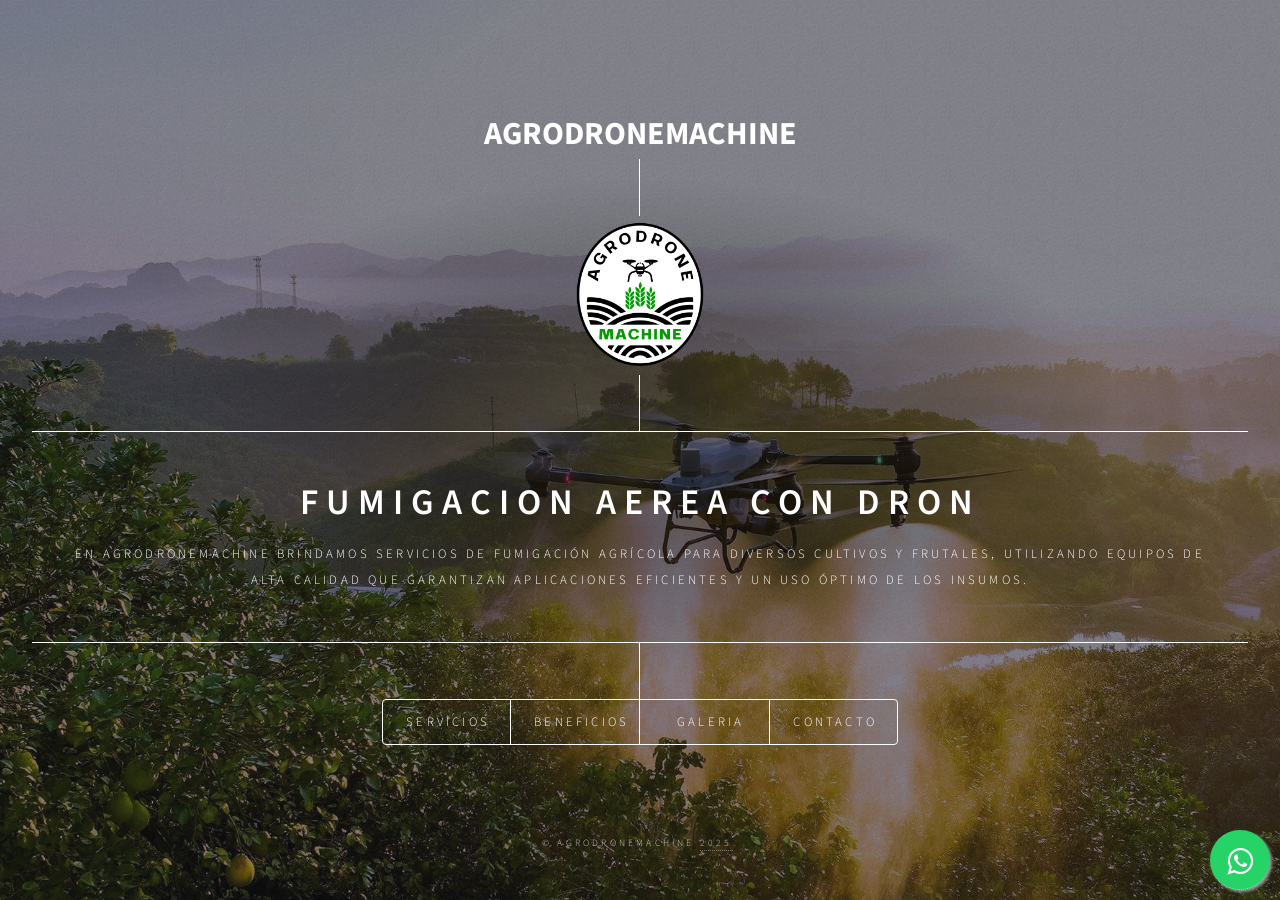
==== commit ca1a69d3: "Update index.html" ====
--- a/index.html
+++ b/index.html
@@ -80,8 +80,13 @@
 						<!-- galeria -->
 							<article id="Galeria">
 								<h2 class="major">Galeria</h2>
+
+									
+
+
 								<div class="contenedorvideos">
 									<iframe width="300" height="200" src="https://www.youtube.com/embed/-cqlbxY-Ldc?controls=1" title="YouTube video player" frameborder="0" allow="accelerometer; autoplay; clipboard-write; encrypted-media; gyroscope; picture-in-picture; web-share" referrerpolicy="strict-origin-when-cross-origin" allowfullscreen></iframe>
+
 									
 								</div>
 							</article>
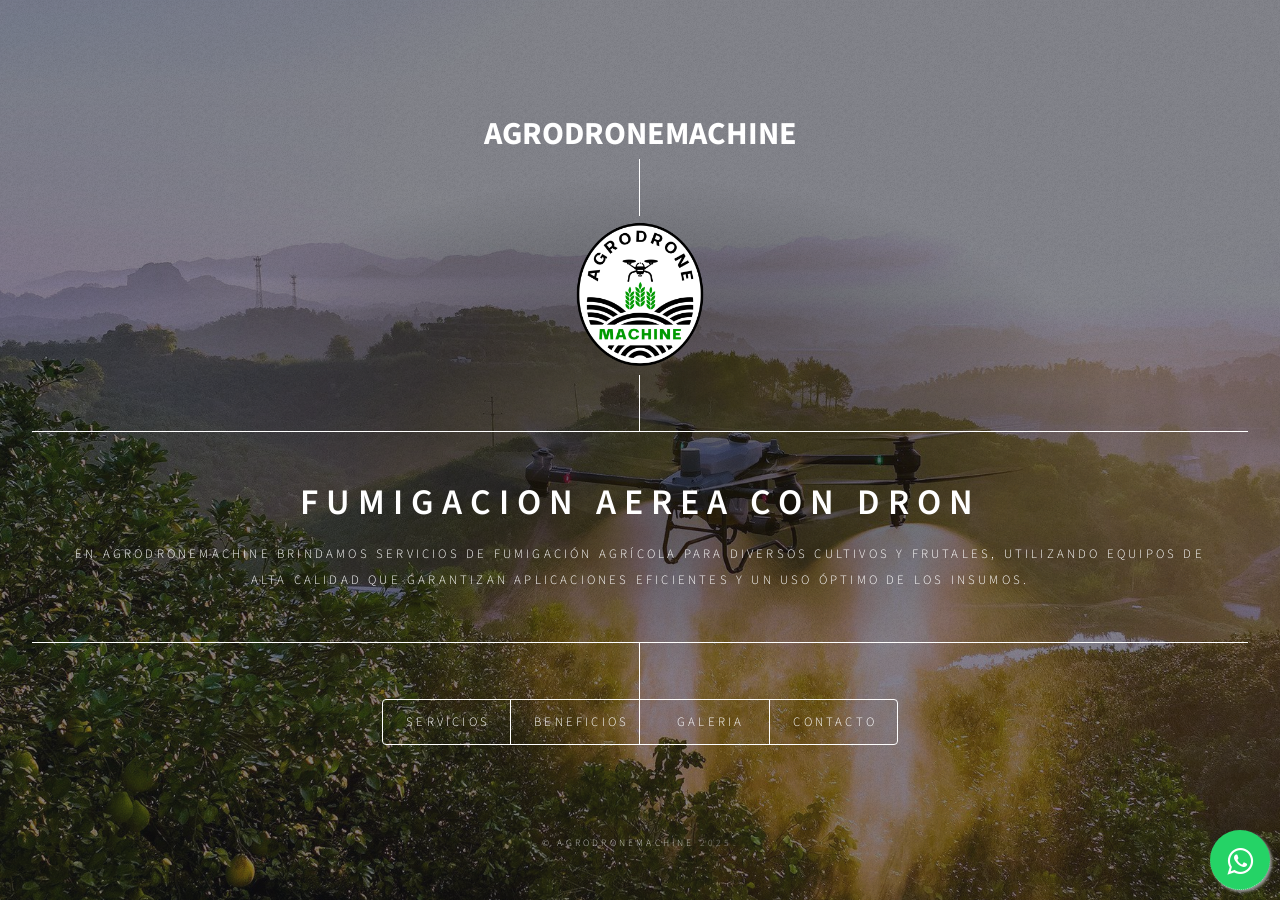
==== commit 4636161c: "arregloscss cambios en la sección de contactos" ====
--- a/index.html
+++ b/index.html
@@ -6,6 +6,8 @@
 		<meta charset="utf-8" />
 		<meta name="viewport" content="width=device-width, initial-scale=1, user-scalable=no" />
 		<link rel="stylesheet" href="assets/css/main.css" />
+		<link rel="stylesheet" href="assets/css/output.css" />
+
 		<noscript><link rel="stylesheet" href="assets/css/noscript.css" /></noscript>
 	</head>
 	<body class="is-preload">
@@ -93,22 +95,33 @@
 
 						<!-- Contacto -->
 							<article id="Contacto">
+								
 								<h2 class="major">Contacto</h2>
-								<ul>
 									
-								<a class="datoscontacto" href="https://www.instagram.com/agrodronemachine"><img width="30" height="30" src="https://img.icons8.com/fluency/30/instagram-new.png" alt=""/><span>#agrodronemachine</span></a><br>
-								<a class="datoscontacto" href="https://wa.me/56989613429"><img width="30" height="30" src="https://img.icons8.com/color/96/whatsapp--v1.png" alt=""/><span>+56989613429<span></a><br>
-								<a class="datoscontacto" href="mailto:agrodronemachine1@gmail.com"><img width="30" height="30" src="https://img.icons8.com/pulsar-color/30/mail.png" alt=""/><span>agrodronemachine1@gmail.com</span></a>
-
-								</ul>
+								<a href="https://www.instagram.com/agrodronemachine" class="contacto">
+									<img width="30" height="30" src="https://img.icons8.com/fluency/30/instagram-new.png" alt="Instagram" />
+									<span class="datoscontacto">#agrodronemachine</span>
+								  </a><br>
+								  
+								  <a href="mailto:agrodronemachine1@gmail.com" class="contacto">
+									<img width="30" height="30" src="https://img.icons8.com/pulsar-color/30/mail.png" alt="Correo" />
+									<span class="datoscontacto">agrodronemachine1@gmail.com</span>
+								  </a><br>
+								  
+								  <a href="https://wa.me/56989613429" class="contacto">
+									<img width="30" height="30" src="https://img.icons8.com/color/96/whatsapp--v1.png" alt="WhatsApp" />
+									<span class="datoscontacto">+56989613429</span>
+								  </a><br>
+																	  
 								<span class="image main"><img src="images/bannerwebagro2.gif" alt="" /></span>
+							
 							</article>
 
 					</div>
 
 				<!-- Footer -->
 					<footer id="footer">
-						<p class="copyright">&copy; AGRODRONEMACHINE <a href="https://html5up.net">2025</a>.</p>
+						<p class="copyright">&copy; AGRODRONEMACHINE <a class="copyright" href="https://html5up.net">2025</a>.</p>
 					</footer>
 
 			</div>
--- a/assets/css/main.css
+++ b/assets/css/main.css
@@ -1,77 +1,7 @@
 @import url(fontawesome-all.min.css);
 @import url("https://fonts.googleapis.com/css?family=Source+Sans+Pro:300italic,600italic,300,600");
 
-.datoscontacto{
-	font-size:medium;
-
-}
-
-.float{
-	position:fixed;
-	width:60px;
-	height:60px;
-	bottom:10px;
-	right:10px;
-	background-color:#25d366;
-	color:#FFF;
-	border-radius:50px;
-	text-align:center;
-  font-size:30px;
-	box-shadow: 2px 2px 3px #999;
-  z-index:100;
-}
-.float:hover {
-	text-decoration: none;
-	color: #25d366;
-  background-color:#fff;
-}
-
-.my-float{
-	margin-top:16px;
-}
-
-.titulopagina{
-position: absolute;
-left: center;
-top: 0px;
-font-size:xx-large;
-font-weight: bold;
-
-}
-
-
-
-.logoagro{
-	width: 150px;
-	height: 150px;
-	-webkit-animation: rotate-vert-center 6s cubic-bezier(0.455, 0.030, 0.515, 0.955) infinite both;
-	animation: rotate-vert-center 6s cubic-bezier(0.455, 0.030, 0.515, 0.955) infinite both;
-}
- @-webkit-keyframes rotate-vert-center {
-	0% {
-	  -webkit-transform: rotateY(0);
-			  transform: rotateY(0);
-	}
-	100% {
-	  -webkit-transform: rotateY(360deg);
-			  transform: rotateY(360deg);
-	}
-  }
-  @keyframes rotate-vert-center {
-	0% {
-	  -webkit-transform: rotateY(0);
-			  transform: rotateY(0);
-	}
-	100% {
-	  -webkit-transform: rotateY(360deg);
-			  transform: rotateY(360deg);
-	}
-  }
-  
-.contenedorvideos{
-	text-align: center;
-
-}
+
 
 html, body, div, span, applet, object,
 iframe, h1, h2, h3, h4, h5, h6, p, blockquote,
@@ -1706,6 +1636,9 @@
 			opacity: 0.75;
 			margin-bottom: 0;
 			text-transform: uppercase;
+			outline: none;         /* Quita la línea de puntos al hacer clic */
+  			border: none;          /* Por si algún navegador aplica un borde */
+  			text-decoration: none; /* Ya lo tenías, pero se asegura que no hay subrayado */
 		}
 
 		body.is-article-visible #footer {
--- a/assets/css/output.css
+++ b/assets/css/output.css
@@ -0,0 +1,93 @@
+/* Estilos generales para los enlaces de contacto */
+.contacto {
+    display: inline-flex;           /* Ícono y texto alineados horizontalmente */
+    align-items: center;            /* Alinea verticalmente al centro */
+    color: #ffffff;                    /* Puedes ajustar el color */
+    font-family: Arial, sans-serif;
+    font-size: 16px;
+    margin-bottom: 8px;
+    gap: 8px;                       /* Espacio entre ícono y texto */
+    outline: none;         /* Quita la línea de puntos al hacer clic */
+    border: none;          /* Por si algún navegador aplica un borde */
+    text-decoration: none; /* Ya lo tenías, pero se asegura que no hay subrayado */
+  }
+  .contacto:focus {
+    outline: none;
+  }
+  /* Opcional: efecto hover */
+  .contacto:hover {
+    opacity: 0.8;
+  }
+  
+  /* Estilo para el texto junto a los íconos */
+  .datoscontacto {
+    vertical-align: middle;         /* Alineación del texto */
+  }
+  
+
+.float{
+	position:fixed;
+	width:60px;
+	height:60px;
+	bottom:10px;
+	right:10px;
+	background-color:#25d366;
+	color:#FFF;
+	border-radius:50px;
+	text-align:center;
+  font-size:30px;
+	box-shadow: 2px 2px 3px #999;
+  z-index:100;
+}
+.float:hover {
+	text-decoration: none;
+	color: #25d366;
+  background-color:#fff;
+}
+
+.my-float{
+	margin-top:16px;
+}
+
+.titulopagina{
+position: absolute;
+left: center;
+top: 0px;
+font-size:xx-large;
+font-weight: bold;
+
+}
+
+
+
+.logoagro{
+	width: 150px;
+	height: 150px;
+	-webkit-animation: rotate-vert-center 6s cubic-bezier(0.455, 0.030, 0.515, 0.955) infinite both;
+	animation: rotate-vert-center 6s cubic-bezier(0.455, 0.030, 0.515, 0.955) infinite both;
+}
+ @-webkit-keyframes rotate-vert-center {
+	0% {
+	  -webkit-transform: rotateY(0);
+			  transform: rotateY(0);
+	}
+	100% {
+	  -webkit-transform: rotateY(360deg);
+			  transform: rotateY(360deg);
+	}
+  }
+  @keyframes rotate-vert-center {
+	0% {
+	  -webkit-transform: rotateY(0);
+			  transform: rotateY(0);
+	}
+	100% {
+	  -webkit-transform: rotateY(360deg);
+			  transform: rotateY(360deg);
+	}
+  }
+  
+.contenedorvideos{
+	text-align: center;
+
+}
